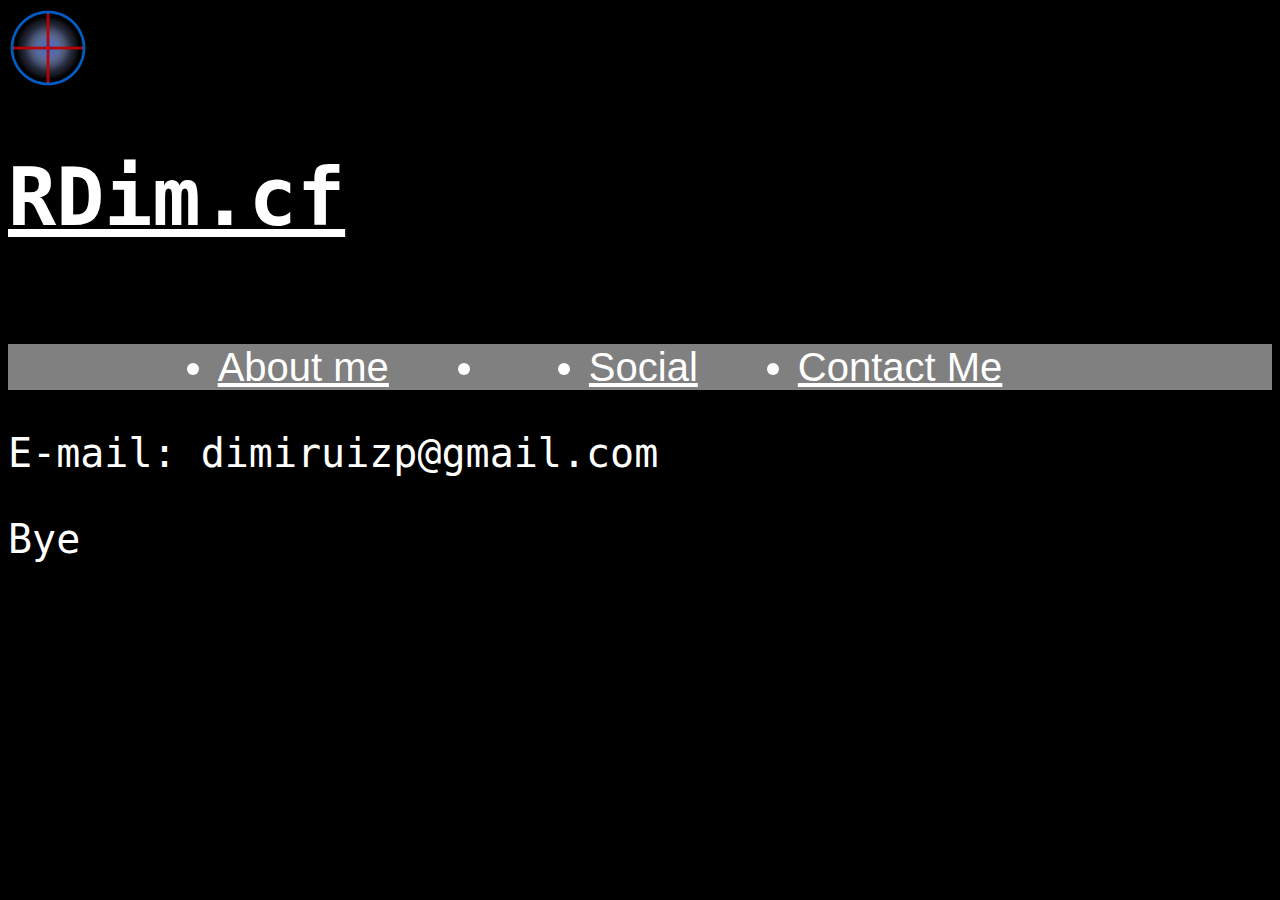
==== contact.html @ 8b2bafe5 "Create contact.html" ====
<!DOCTYPE html>
<html>
    <head>
        <title>Contact Me - RDim.cf</title>
        <link href="/src/css/style.css" rel="stylesheet" type="text/css" />
    </head>
    <body>
        <header>
            <a href="/"><img src="/src/media/logos/logo_sinfondo.png"><h1>RDim.cf</h1></a>
            <h2>Contact Me</h2>
            <nav><ul class="nav">
                    <li><a href="/me">About me</a><li>
                    <li><a href="/social">Social</a></li>
                    <li><a href="/contact">Contact Me</a></li>
            </ul></nav>
        </header>
        <main>
            <p class="comingSoon">E-mail: dimiruizp@gmail.com</p>
        </main>
        <footer>
            <p>Bye</p>
        </footer>
    </body>
</html>
---- src/css/style.css ----
html {
    background-color: black;
}
p {
    font-size: 40px;
    font-family: monospace;
    color: white;
}
h1 {
    font-size: 80px;
    font-family: monospace;
    color: white;
}
.h1 {
    display: flex;
    flex-direction: row;
    flex-wrap: wrap;
    justify-content: center;
}
.nav {
    background-color: grey;
    display: flex;
    flex-direction: row;
    flex-wrap: wrap;
    justify-content: center;
}
li {
    font-size: 40px;
    font-family: monospace;
    color: white;
    margin-right: 100px;
}
a {
    font-size: 40px;
    font-family: sans-serif;
    color: white;
}
img {
    width: 80px;
}
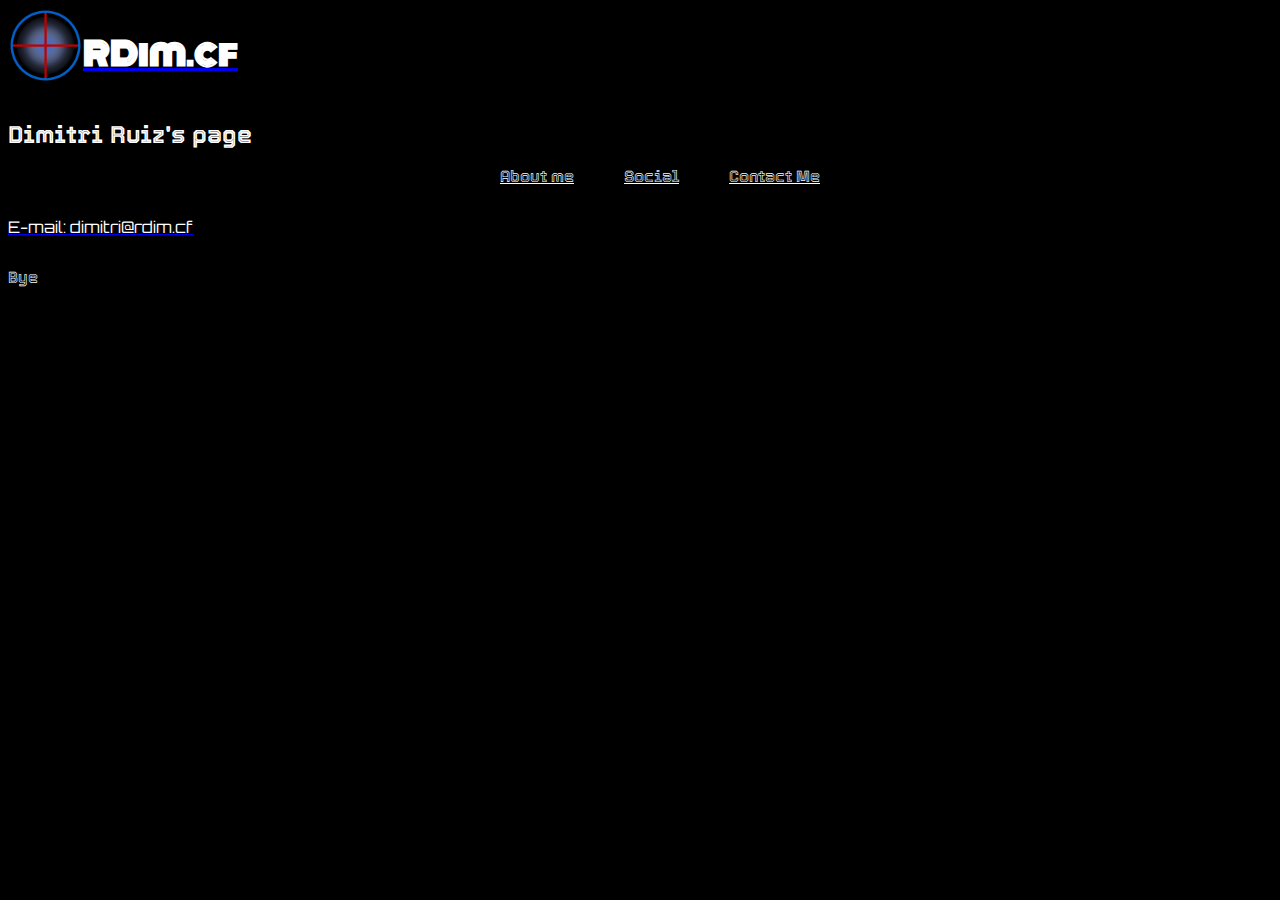
==== commit 93c7c391: "Delete shitcode in contact.html" ====
--- a/contact.html
+++ b/contact.html
@@ -6,19 +6,24 @@
     </head>
     <body>
         <header>
-            <a href="/"><img src="/src/media/logos/logo_sinfondo.png"><h1>RDim.cf</h1></a>
-            <h2>Contact Me</h2>
+            <a href="/">
+                <div class="h1">
+                    <img src="/src/media/logos/logo_sinfondo.png" id="logo">
+                    <h1>RDim.cf</h1>
+                </div>
+            </a>
+            <h2>Dimitri Ruiz's page</h2>
             <nav><ul class="nav">
-                    <li><a href="/me">About me</a><li>
-                    <li><a href="/social">Social</a></li>
-                    <li><a href="/contact">Contact Me</a></li>
+                    <a href="/me" class="navP">About me</a>
+                    <a href="/social" class="navP">Social</a>
+                    <a href="/contact" class="navP">Contact Me</a>
             </ul></nav>
         </header>
         <main>
-            <p class="comingSoon">E-mail: dimiruizp@gmail.com</p>
+            <a href="mailto:dimitri@rdim.cf"><p>E-mail: dimitri@rdim.cf</p></a>
         </main>
         <footer>
-            <p>Bye</p>
+            <p class="footer">Bye</p>
         </footer>
     </body>
 </html>
--- a/src/css/style.css
+++ b/src/css/style.css
@@ -1,40 +1,67 @@
+@import url('https://fonts.googleapis.com/css2?family=Monoton&family=Orbitron&family=Tourney:wght@200&display=swap');
+
 html {
-    background-color: black;
+  background-color: black;
+  align-content: center;
+}
+main {
+  display: flex;
+  flex-direction: row;
+  flex-wrap: wrap;
+  gap: 50px 50px;
+}
+.h1 {
+  display: flex;
+  flex-direction: row;
+  size: 75px;
+  color: white;
+  font-family: 'Monoton', cursive;
+}
+h2 {
+  size: 50px;
+  color: white;
+  font-family: 'Tourney', cursive;
+}
+h3 {
+  size: 50px;
+  color: white;
+  font-family: 'Tourney', cursive;
 }
 p {
-    font-size: 40px;
-    font-family: monospace;
-    color: white;
+  size: 50px;
+  color: white;
+  font-family: 'Orbitron', sans-serif;
 }
-h1 {
-    font-size: 80px;
-    font-family: monospace;
-    color: white;
-}
-.h1 {
-    display: flex;
-    flex-direction: row;
-    flex-wrap: wrap;
-    justify-content: center;
+#logo {
+  width: 75px;
+  height: 75px;
 }
 .nav {
-    background-color: grey;
-    display: flex;
-    flex-direction: row;
-    flex-wrap: wrap;
-    justify-content: center;
+  display: flex;
+  flex-direction: row;
+  flex-wrap: wrap;
+  justify-content: center;
+  gap: 50px;
 }
-li {
-    font-size: 40px;
-    font-family: monospace;
-    color: white;
-    margin-right: 100px;
+.navP {
+  size: 50px;
+  color: white;
+  font-family: 'Tourney', cursive;
 }
-a {
-    font-size: 40px;
-    font-family: sans-serif;
-    color: white;
+.post {
+  background-color: grey;
+  width: 350px;
+  padding: 10px;
+  border: 2px solid white;
+  border-radius: 15px;
 }
-img {
-    width: 80px;
+.post p {
+  size: 50px;
+  color: black;
+  font-family: 'Orbitron', sans-serif;
 }
+.footer {
+  size: 50px;
+  color: white;
+  font-family: 'Tourney', cursive;
+}